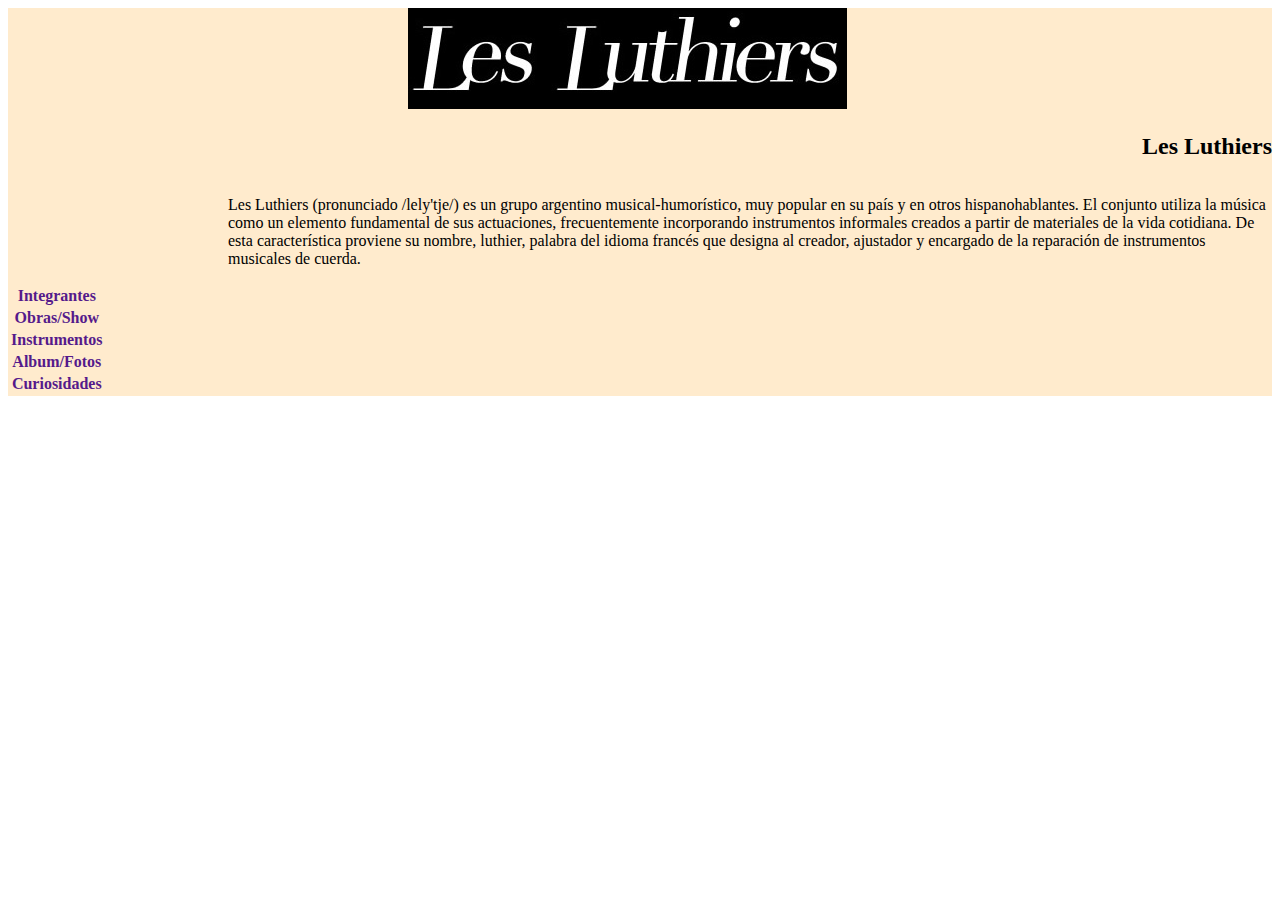
==== index.html @ d98caad5 "primer cambio" ====
<!DOCTYPE html>
<html lang="es">
<head>
    <meta charset="UTF-8">
    <meta http-equiv="X-UA-Compatible" content="IE=edge">
    <meta name="viewport" content="width=device-width, initial-scalable=yes">
    <link rel="stylesheet" href="style.css">
    <title>Les Luthiers</title>
</head>
<body>
    <div class="container">
        <header>
            <img src="./img01.svg" alt="">
        </header>

        <h2>Les Luthiers</h2>

        <p>Les Luthiers (pronunciado /lely'tje/) es un grupo argentino musical-humorístico,​ muy popular en su país y en otros hispanohablantes.​ El conjunto utiliza la música como un elemento fundamental de sus actuaciones, frecuentemente incorporando instrumentos informales creados a partir de materiales de la vida cotidiana. De esta característica proviene su nombre, luthier, palabra del idioma francés que designa al creador, ajustador y encargado de la reparación de instrumentos musicales de cuerda.</p>

        <div class="box">
                <table>
                    <tbody>
                        <tr>
                            <th><a href="">Integrantes</th>
                        </tr>
                        <tr>
                            <th><a href="">Obras/Show</th>
                        </tr>
                        <tr>
                            <th><a href="">Instrumentos</th>
                        </tr>
                        <tr>
                            <th><a href="">Album/Fotos</th>
                        </tr>
                        <tr>
                            <th><a href="">Curiosidades</th>
                        </tr>
                    </tbody>
                </table>
        </div>

    
    </div>

    

    

    
</body>
</html>
---- style.css ----
header{
    margin-left: 400px;
    align-content: center;
    
}

.container{
    background-color: blanchedalmond;
    width: auto;
    height: 500px

.box{
    border: 1px solid black;
    width: auto;
    height: 200px;
    margin-right: 100px;
    margin-top: 20px;
    padding: 15px;
    float: left
}

h2{
    margin-left: 220px;
    float: right;
}

p{
    margin-left: 220px;
    float: right;
}


a{
    text-decoration: none;
}
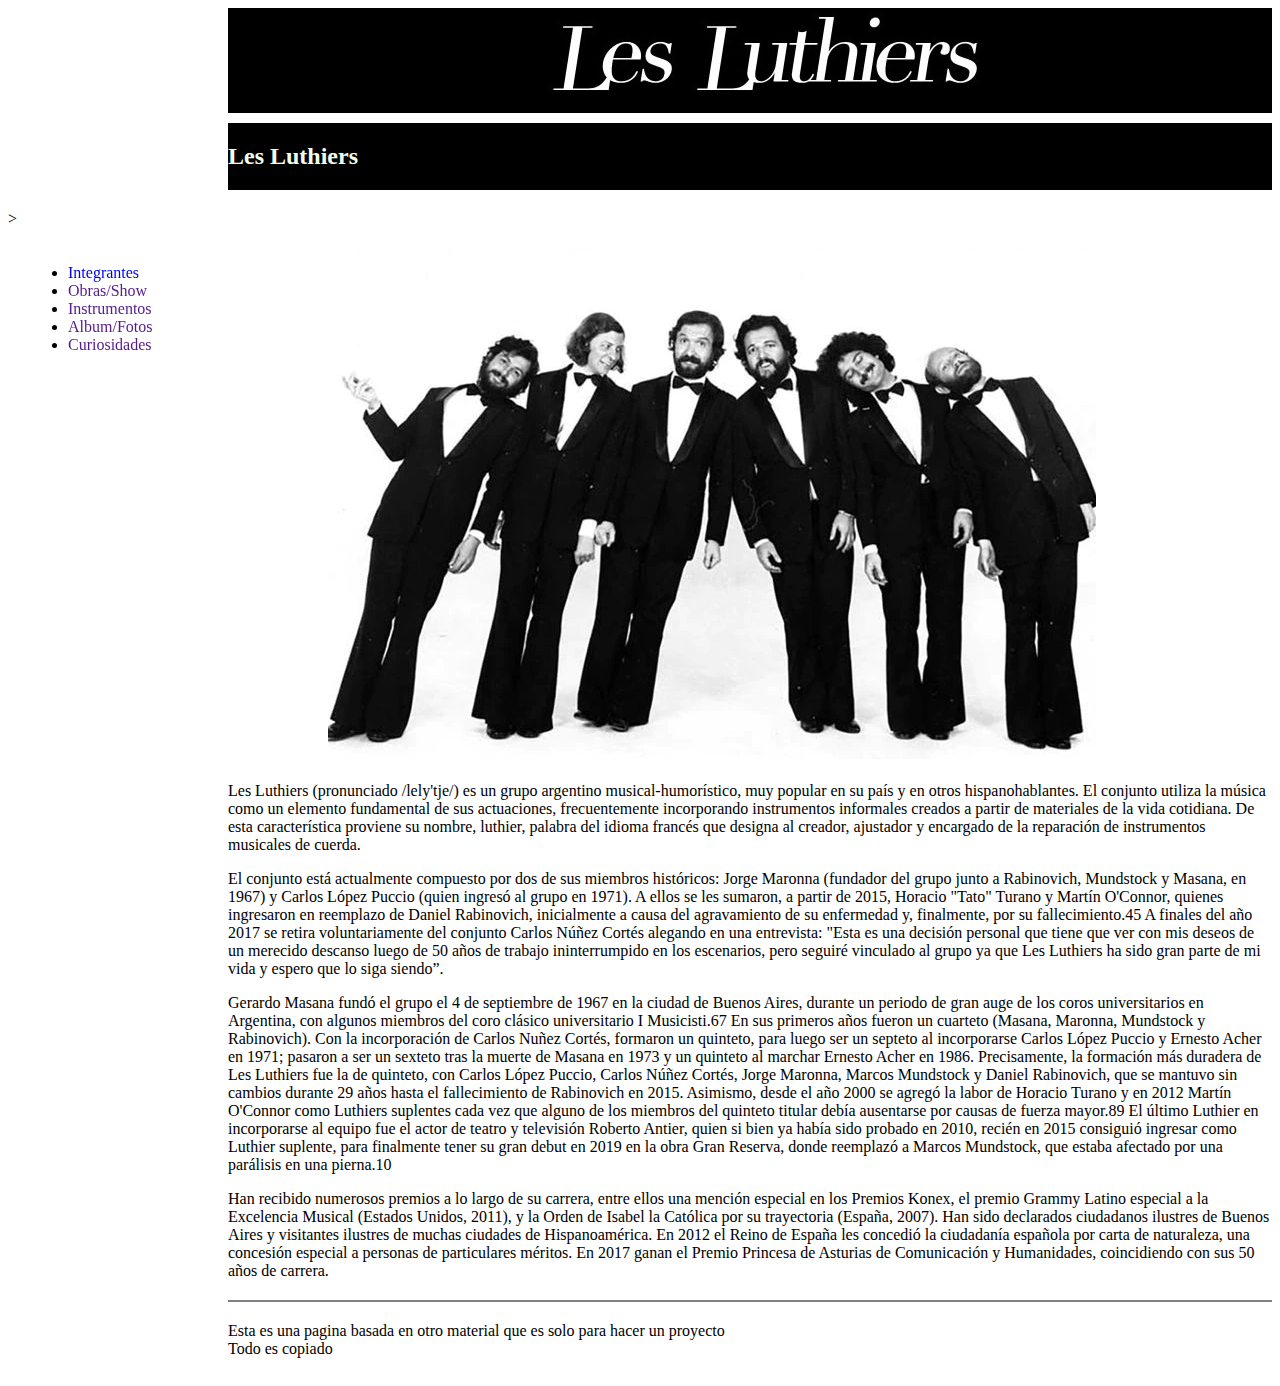
==== commit 42084ec1: "01" ====
--- a/index.html
+++ b/index.html
@@ -1,51 +1,50 @@
 <!DOCTYPE html>
-<html lang="es">
+<html lang="en">
 <head>
     <meta charset="UTF-8">
     <meta http-equiv="X-UA-Compatible" content="IE=edge">
-    <meta name="viewport" content="width=device-width, initial-scalable=yes">
-    <link rel="stylesheet" href="style.css">
+    <meta name="viewport" content="width=device-width, initial-scale=1.0">
+    <link rel="stylesheet" href="/style/style.css">
+    <link href="https://cdn.jsdelivr.net/npm/bootstrap@5.1.3/dist/css/bootstrap.min.css" rel="stylesheet" integrity="sha384-1BmE4kWBq78iYhFldvKuhfTAU6auU8tT94WrHftjDbrCEXSU1oBoqyl2QvZ6jIW3" crossorigin="anonymous">
     <title>Les Luthiers</title>
 </head>
+
 <body>
-    <div class="container">
-        <header>
-            <img src="./img01.svg" alt="">
-        </header>
+    <header>
+        <img src="./images/img01.svg" alt="">
+        
+    </header>
 
-        <h2>Les Luthiers</h2>
+    <h2>Les Luthiers</h2>
 
-        <p>Les Luthiers (pronunciado /lely'tje/) es un grupo argentino musical-humorístico,​ muy popular en su país y en otros hispanohablantes.​ El conjunto utiliza la música como un elemento fundamental de sus actuaciones, frecuentemente incorporando instrumentos informales creados a partir de materiales de la vida cotidiana. De esta característica proviene su nombre, luthier, palabra del idioma francés que designa al creador, ajustador y encargado de la reparación de instrumentos musicales de cuerda.</p>
+    >
 
-        <div class="box">
-                <table>
-                    <tbody>
-                        <tr>
-                            <th><a href="">Integrantes</th>
-                        </tr>
-                        <tr>
-                            <th><a href="">Obras/Show</th>
-                        </tr>
-                        <tr>
-                            <th><a href="">Instrumentos</th>
-                        </tr>
-                        <tr>
-                            <th><a href="">Album/Fotos</th>
-                        </tr>
-                        <tr>
-                            <th><a href="">Curiosidades</th>
-                        </tr>
-                    </tbody>
-                </table>
-        </div>
+    <nav>
+        <ul>
+            <li><a href="/Integrantes.html">Integrantes</a></li>
+            <li><a href="">Obras/Show</a></li>
+            <li><a href="">Instrumentos</a></li>
+            <li><a href="">Album/Fotos</a></li>
+            <li><a href="">Curiosidades</a></li>
+        </ul>
+    </nav>
 
-    
-    </div>
+    <h3>
+        <img src="/images/RF6P26WFSJHBRH3J7HF2C2L5YE.webp" alt="">
+    </h3>
 
-    
-
-    
-
+    <main>
+        <article>
+            <p>Les Luthiers (pronunciado /lely'tje/) es un grupo argentino musical-humorístico,​ muy popular en su país y en otros hispanohablantes.​ El conjunto utiliza la música como un elemento fundamental de sus actuaciones, frecuentemente incorporando instrumentos informales creados a partir de materiales de la vida cotidiana. De esta característica proviene su nombre, luthier, palabra del idioma francés que designa al creador, ajustador y encargado de la reparación de instrumentos musicales de cuerda.</p>
+            <p>El conjunto está actualmente compuesto por dos de sus miembros históricos: Jorge Maronna (fundador del grupo junto a Rabinovich, Mundstock y Masana, en 1967) y Carlos López Puccio (quien ingresó al grupo en 1971). A ellos se les sumaron, a partir de 2015, Horacio "Tato" Turano y Martín O'Connor, quienes ingresaron en reemplazo de Daniel Rabinovich, inicialmente a causa del agravamiento de su enfermedad y, finalmente, por su fallecimiento.4​5​ A finales del año 2017 se retira voluntariamente del conjunto Carlos Núñez Cortés alegando en una entrevista: "Esta es una decisión personal que tiene que ver con mis deseos de un merecido descanso luego de 50 años de trabajo ininterrumpido en los escenarios, pero seguiré vinculado al grupo ya que Les Luthiers ha sido gran parte de mi vida y espero que lo siga siendo”.</p>
+            <p>Gerardo Masana fundó el grupo el 4 de septiembre de 1967 en la ciudad de Buenos Aires, durante un periodo de gran auge de los coros universitarios en Argentina, con algunos miembros del coro clásico universitario I Musicisti.6​7​ En sus primeros años fueron un cuarteto (Masana, Maronna, Mundstock y Rabinovich). Con la incorporación de Carlos Nuñez Cortés, formaron un quinteto, para luego ser un septeto al incorporarse Carlos López Puccio y Ernesto Acher en 1971; pasaron a ser un sexteto tras la muerte de Masana en 1973 y un quinteto al marchar Ernesto Acher en 1986. Precisamente, la formación más duradera de Les Luthiers fue la de quinteto, con Carlos López Puccio, Carlos Núñez Cortés, Jorge Maronna, Marcos Mundstock y Daniel Rabinovich, que se mantuvo sin cambios durante 29 años hasta el fallecimiento de Rabinovich en 2015. Asimismo, desde el año 2000 se agregó la labor de Horacio Turano y en 2012 Martín O'Connor como Luthiers suplentes cada vez que alguno de los miembros del quinteto titular debía ausentarse por causas de fuerza mayor.8​9​ El último Luthier en incorporarse al equipo fue el actor de teatro y televisión Roberto Antier, quien si bien ya había sido probado en 2010, recién en 2015 consiguió ingresar como Luthier suplente, para finalmente tener su gran debut en 2019 en la obra Gran Reserva, donde reemplazó a Marcos Mundstock, que estaba afectado por una parálisis en una pierna.10​</p>
+            <p>Han recibido numerosos premios a lo largo de su carrera, entre ellos una mención especial en los Premios Konex, el premio Grammy Latino especial a la Excelencia Musical (Estados Unidos, 2011),​ y la Orden de Isabel la Católica por su trayectoria (España, 2007).​ Han sido declarados ciudadanos ilustres de Buenos Aires y visitantes ilustres de muchas ciudades de Hispanoamérica. En 2012 el Reino de España les concedió la ciudadanía española por carta de naturaleza, una concesión especial a personas de particulares méritos.​ En 2017 ganan el Premio Princesa de Asturias de Comunicación y Humanidades,​ coincidiendo con sus 50 años de carrera.</p>
+        </article>
+    </main>
+    <footer>
+        Esta es una pagina basada en otro material que es solo para hacer un proyecto <br>
+        Todo es copiado
+    </footer>
     
 </body>
 </html>--- a/style/style.css
+++ b/style/style.css
@@ -0,0 +1,48 @@
+header{
+    margin-left: 220px;
+    
+    background-color: black;
+}
+
+img{
+    align-items: center;
+    margin-left: 320px;
+    
+}
+
+h2{
+    margin-left: 220px;
+    margin-top: 10px;
+    padding: 20px 0px;
+    color: honeydew;
+    background-color: black;
+}
+
+h3{
+    position: relative;
+}
+nav{
+    position: fixed;
+    padding: 20px;
+    width: 20px;
+
+}
+
+a{
+    text-decoration: none;
+}
+
+main{
+    
+    margin-left: 220px;
+}
+
+footer{
+    border-top: 2px solid grey;
+    padding: 20px 0px;
+    margin-top: 20px;
+    margin-left: 220px;
+}
+
+
+
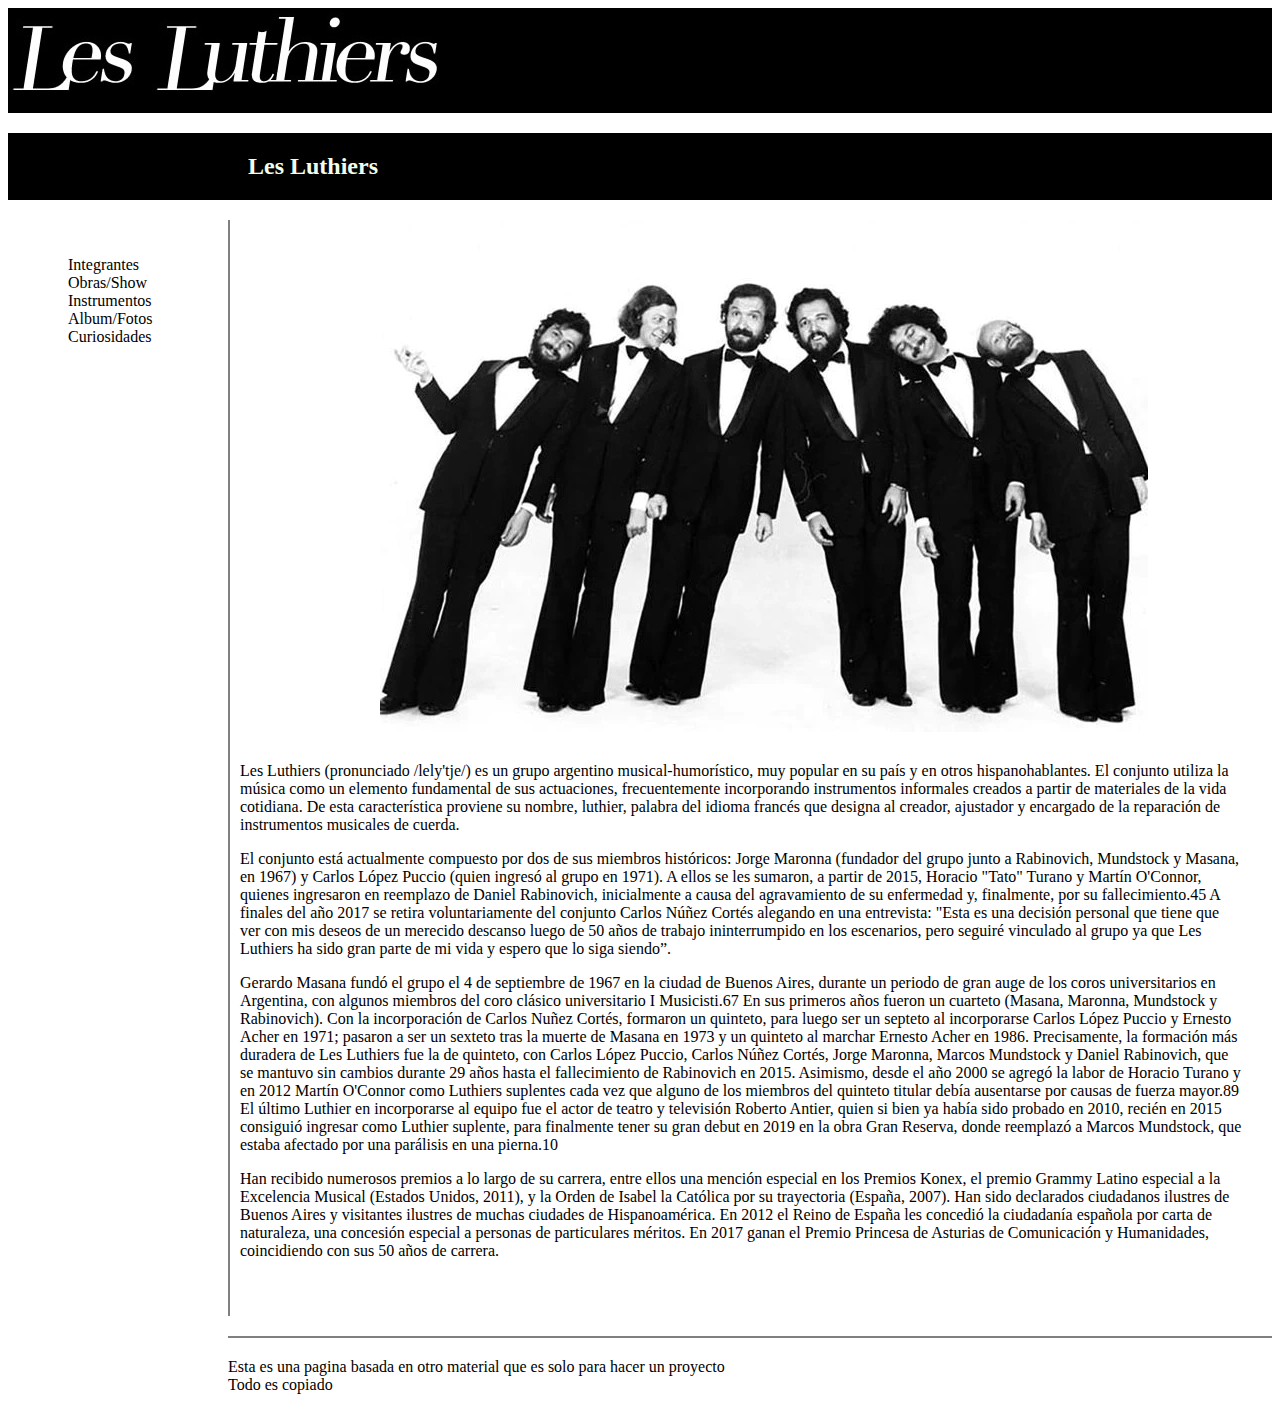
==== commit d0a3e2fc: "primer cambio" ====
--- a/index.html
+++ b/index.html
@@ -4,24 +4,24 @@
     <meta charset="UTF-8">
     <meta http-equiv="X-UA-Compatible" content="IE=edge">
     <meta name="viewport" content="width=device-width, initial-scale=1.0">
-    <link rel="stylesheet" href="/style/style.css">
+    <link rel="stylesheet" href="style/style.css">
     <link href="https://cdn.jsdelivr.net/npm/bootstrap@5.1.3/dist/css/bootstrap.min.css" rel="stylesheet" integrity="sha384-1BmE4kWBq78iYhFldvKuhfTAU6auU8tT94WrHftjDbrCEXSU1oBoqyl2QvZ6jIW3" crossorigin="anonymous">
+    <link rel="stylesheet" href="path/to/font-awesome/css/font-awesome.min.css">
     <title>Les Luthiers</title>
 </head>
 
 <body>
     <header>
-        <img src="./images/img01.svg" alt="">
+        <img src="images/img01.svg" alt="Les Luthiers">
         
     </header>
 
     <h2>Les Luthiers</h2>
 
-    >
 
     <nav>
         <ul>
-            <li><a href="/Integrantes.html">Integrantes</a></li>
+            <li><a href="./Integrantes/index.html">Integrantes</a></li>
             <li><a href="">Obras/Show</a></li>
             <li><a href="">Instrumentos</a></li>
             <li><a href="">Album/Fotos</a></li>
@@ -29,11 +29,11 @@
         </ul>
     </nav>
 
-    <h3>
-        <img src="/images/RF6P26WFSJHBRH3J7HF2C2L5YE.webp" alt="">
-    </h3>
+    
+    <main>
 
-    <main>
+        <img class="les_luthier"src="images/RF6P26WFSJHBRH3J7HF2C2L5YE.svg" alt="">
+
         <article>
             <p>Les Luthiers (pronunciado /lely'tje/) es un grupo argentino musical-humorístico,​ muy popular en su país y en otros hispanohablantes.​ El conjunto utiliza la música como un elemento fundamental de sus actuaciones, frecuentemente incorporando instrumentos informales creados a partir de materiales de la vida cotidiana. De esta característica proviene su nombre, luthier, palabra del idioma francés que designa al creador, ajustador y encargado de la reparación de instrumentos musicales de cuerda.</p>
             <p>El conjunto está actualmente compuesto por dos de sus miembros históricos: Jorge Maronna (fundador del grupo junto a Rabinovich, Mundstock y Masana, en 1967) y Carlos López Puccio (quien ingresó al grupo en 1971). A ellos se les sumaron, a partir de 2015, Horacio "Tato" Turano y Martín O'Connor, quienes ingresaron en reemplazo de Daniel Rabinovich, inicialmente a causa del agravamiento de su enfermedad y, finalmente, por su fallecimiento.4​5​ A finales del año 2017 se retira voluntariamente del conjunto Carlos Núñez Cortés alegando en una entrevista: "Esta es una decisión personal que tiene que ver con mis deseos de un merecido descanso luego de 50 años de trabajo ininterrumpido en los escenarios, pero seguiré vinculado al grupo ya que Les Luthiers ha sido gran parte de mi vida y espero que lo siga siendo”.</p>
--- a/style/style.css
+++ b/style/style.css
@@ -1,44 +1,142 @@
 header{
-    margin-left: 220px;
-    
+    margin-left: ;
     background-color: black;
 }
 
 img{
     align-items: center;
-    margin-left: 320px;
+    margin-left: px;
     
 }
 
+
+
 h2{
-    margin-left: 220px;
+    margin-left:
     margin-top: 10px;
-    padding: 20px 0px;
+    padding: 20px 240px;
     color: honeydew;
     background-color: black;
 }
 
 h3{
-    position: relative;
-}
-nav{
-    position: fixed;
-    padding: 20px;
-    width: 20px;
-
+    padding: 20px 0px 10px 20px;
+    border-bottom: 1px solid grey;
 }
 
-a{
+
+nav{
+    float: left;;
+    padding: 20px;
+    width: auto;
+    height: auto;
+}
+
+ul{
+    list-style: none;
+}
+
+li a{
     text-decoration: none;
+    color: black;
+    
+    
+}
+
+
+.les_luthier{
+    margin-left: 150px;
+    
+    
 }
 
 main{
     
     margin-left: 220px;
+    margin-right: 20px;
+    padding-bottom: 30px;
+    border-left: 2px solid grey;
+}
+
+article{
+    padding: 10px;
+    
+}
+
+
+.linea_del_tiempo{
+    width: 1100px;
+    margin-left:0px;
+    padding: 20px 0px 10px 20px;
+}
+
+.foto_integrantes{
+    margin-left: 0px;
+    margin-bottom: 20px;
+}
+
+
+
+.anecdotas{
+    list-style: none;
+    margin: 40px;
+    font-style: italic;
+
+
+}
+
+h5{
+    padding: 10px 20px;
+}
+
+h6{
+    padding: 20px;
+}
+
+.instrumentos {
+    list-style: circle;
+    margin-left: 20px;
+}
+
+.filmografia_marcos, .premios{
+    list-style: disc;
+    margin-left: 20px;
+}
+
+
+
+.libros_maronna{
+    list-style: disc;
+    padding: 10px;
+    margin-left: 20px;
+}
+
+
+
+
+
+table{
+    border: 2px solid grey;
+    text-align: center;
+    
+    
+}
+
+th{
+    border: 1px solid grey;
+    background-color: rgb(236, 231, 231);
+    
+}
+
+tr td{
+    border: 1px solid grey;
+    padding: 10px;
+    
 }
 
 footer{
     border-top: 2px solid grey;
+    
     padding: 20px 0px;
     margin-top: 20px;
     margin-left: 220px;
@@ -46,3 +144,5 @@
 
 
 
+
+
